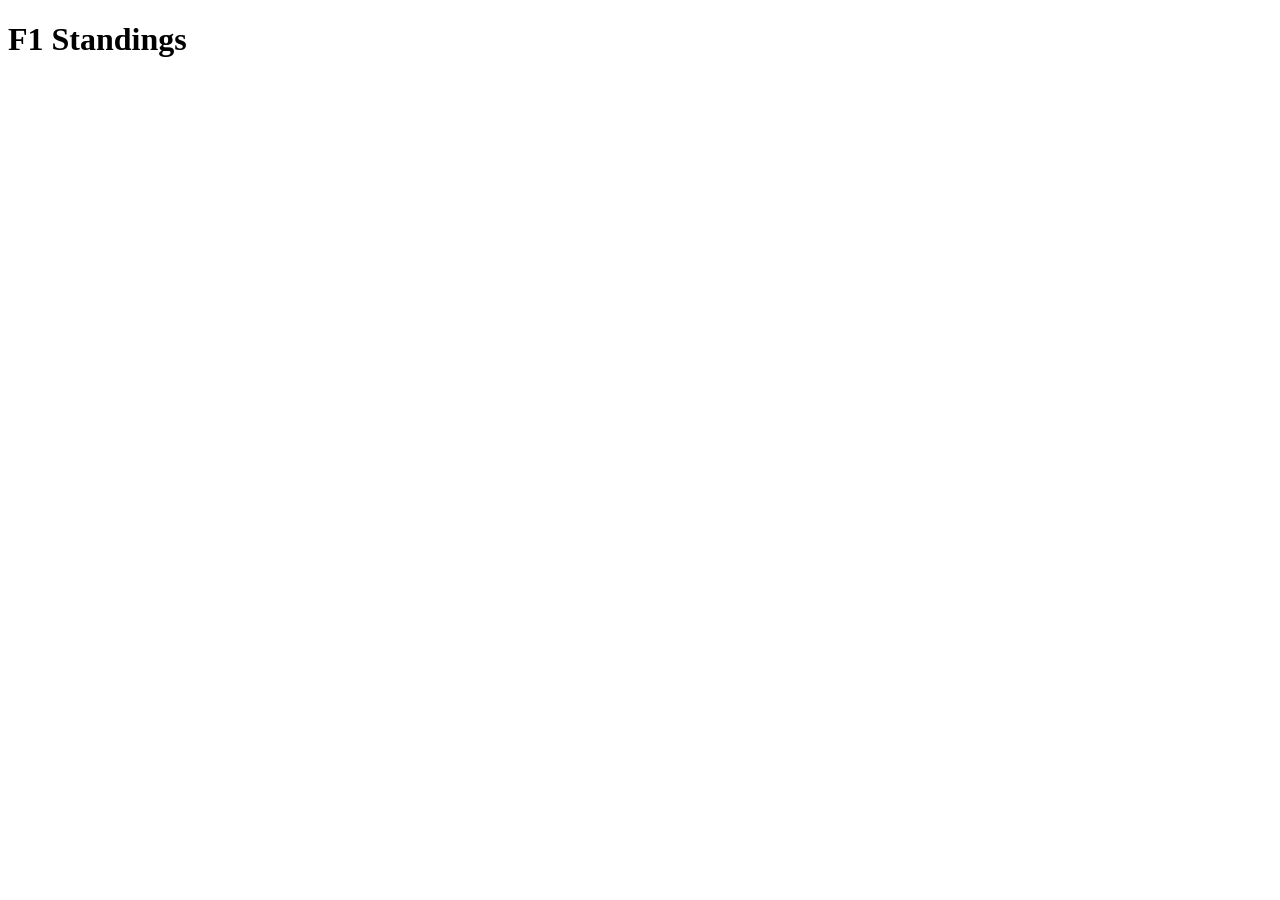
==== templates/index.html @ 4fa375e4 "Initial commit" ====
<!DOCTYPE html>
<html lang="en">
<head>
    <meta charset="UTF-8">
    <meta name="viewport" content="width=device-width, initial-scale=1.0">
    <title>F1 Standings</title>
</head>
<body>
    <h1>F1 Standings</h1>
    <div id="chart"></div>

    <script src="https://cdn.jsdelivr.net/npm/chart.js"></script>
    <script>
        // Example data, you would replace this with data loaded from your CSV or API
        const labels = ['Race 1', 'Race 2', 'Race 3', 'Race 4'];
        const data = {
            labels: labels,
            datasets: [{
                label: 'Driver 1',
                data: [10, 20, 15, 30],
                borderColor: 'rgb(255, 99, 132)',
                tension: 0.1
            }, {
                label: 'Driver 2',
                data: [15, 25, 20, 35],
                borderColor: 'rgb(54, 162, 235)',
                tension: 0.1
            }]
        };

        const config = {
            type: 'line',
            data: data,
        };

        var myChart = new Chart(
            document.getElementById('chart'),
            config
        );
    </script>
</body>
</html>
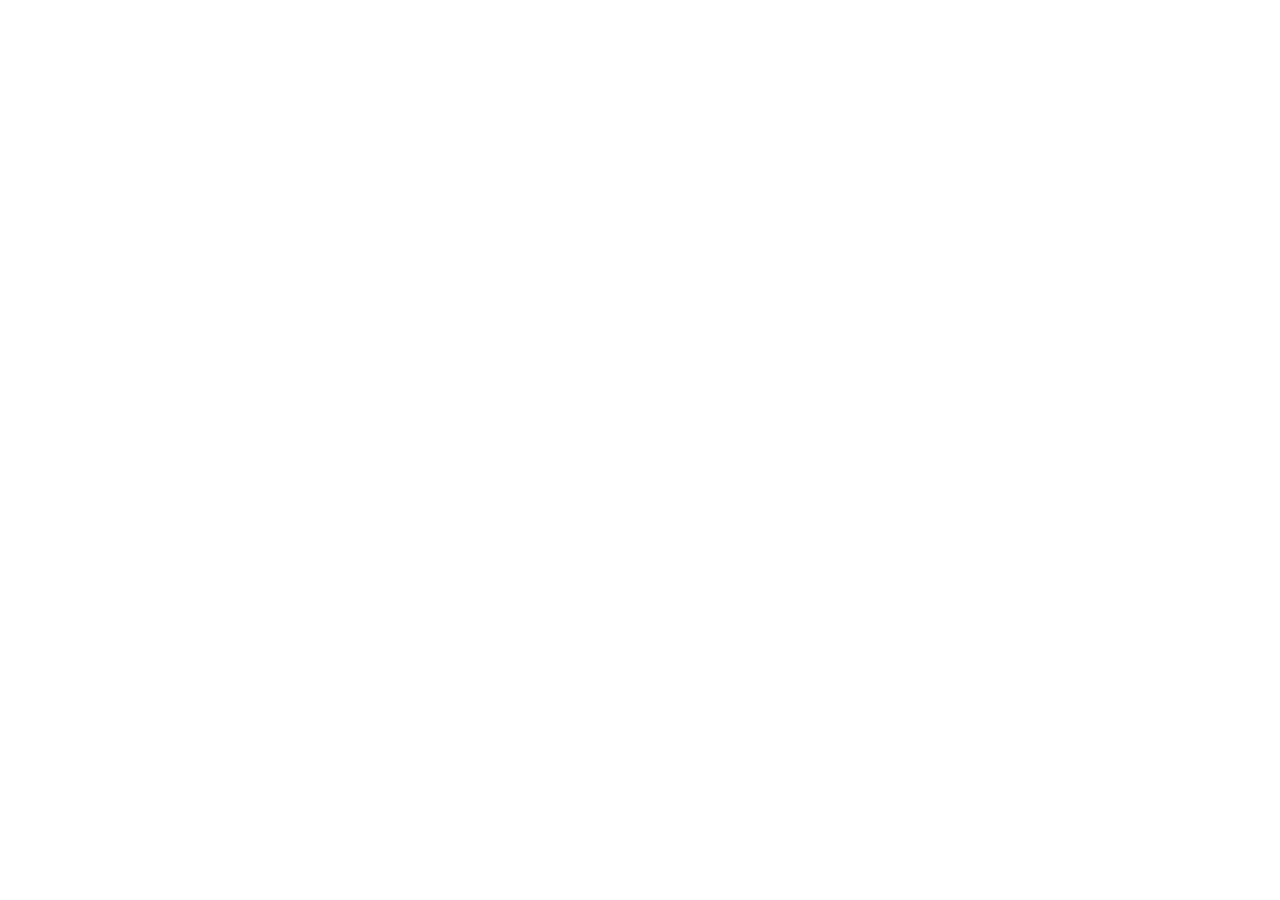
==== commit e2ec4f6d: "Improve frontend of code I started to use html, css, and javascript for the frontend to display my g" ====
--- a/templates/index.html
+++ b/templates/index.html
@@ -3,40 +3,16 @@
 <head>
     <meta charset="UTF-8">
     <meta name="viewport" content="width=device-width, initial-scale=1.0">
+    <link rel="stylesheet" href="styles.css">
     <title>F1 Standings</title>
 </head>
 <body>
-    <h1>F1 Standings</h1>
-    <div id="chart"></div>
-
+    <div class="chart">
+        <canvas id="myChart" style="width: 100%; height: 100%;"></canvas>
+    </div>
     <script src="https://cdn.jsdelivr.net/npm/chart.js"></script>
-    <script>
-        // Example data, you would replace this with data loaded from your CSV or API
-        const labels = ['Race 1', 'Race 2', 'Race 3', 'Race 4'];
-        const data = {
-            labels: labels,
-            datasets: [{
-                label: 'Driver 1',
-                data: [10, 20, 15, 30],
-                borderColor: 'rgb(255, 99, 132)',
-                tension: 0.1
-            }, {
-                label: 'Driver 2',
-                data: [15, 25, 20, 35],
-                borderColor: 'rgb(54, 162, 235)',
-                tension: 0.1
-            }]
-        };
-
-        const config = {
-            type: 'line',
-            data: data,
-        };
-
-        var myChart = new Chart(
-            document.getElementById('chart'),
-            config
-        );
-    </script>
+    <script src="script.js"></script>
 </body>
 </html>
+
+
--- a/templates/styles.css
+++ b/templates/styles.css
@@ -0,0 +1,28 @@
+/* I always reset all the html elements */
+*{
+	margin: 0;
+	padding: 0;
+	box-sizing: border-box;
+}
+body{
+	font-family: sans-serif;
+	min-height: 100vh;
+	color: #555;
+	background-color: #fff;
+	display: flex;
+    justify-content: center; /* Center content horizontally */
+    align-items: center; /* Center content vertically */
+}
+.chart{
+	width: 100%;
+    height: 100vh; /* Full viewport height */
+	padding: 50px;
+	margin: 0 auto;
+}
+.chart .chart_types{
+	text-align: center;
+	margin-bottom: 30px;
+}
+.chart .chart_types button{
+	padding: 10px 25px;
+}
